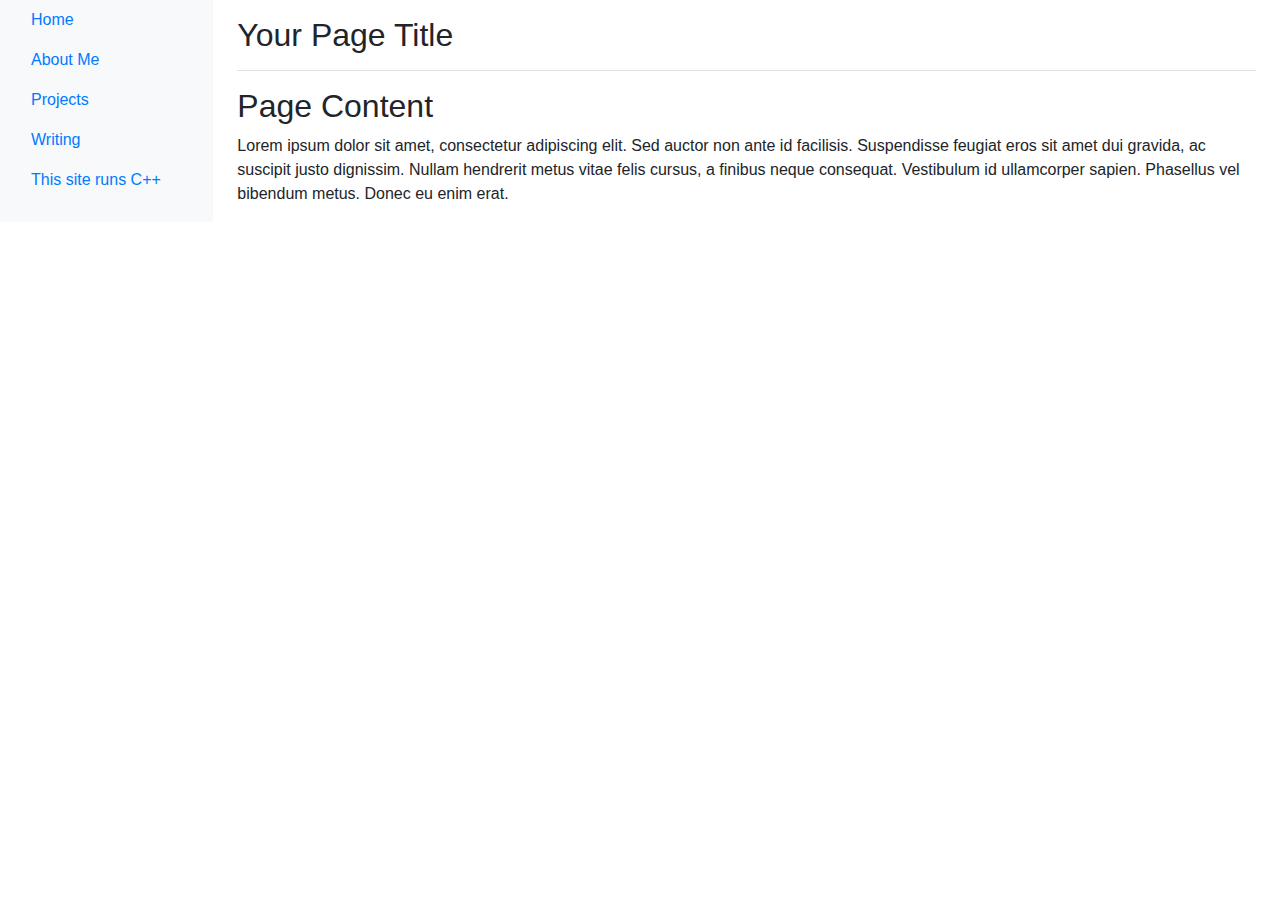
==== data/index.html @ 0322abce "Create a static page template with bootstrap support and responsive design" ====
<!DOCTYPE html>
<html lang="en">
<head>
    <meta charset="UTF-8">
    <meta name="viewport" content="width=device-width, initial-scale=1.0">
    <title>Your Page Title</title>

    <!-- Bootstrap CSS -->
    <link rel="stylesheet" href="https://cdn.jsdelivr.net/npm/bootstrap@4.0.0/dist/css/bootstrap.min.css" integrity="sha384-Gn5384xqQ1aoWXA+058RXPxPg6fy4IWvTNh0E263XmFcJlSAwiGgFAW/dAiS6JXm" crossorigin="anonymous">

    <!-- jQuery and Popper.js Scripts -->
    <script src="https://code.jquery.com/jquery-3.2.1.slim.min.js" integrity="sha384-KJ3o2DKtIkvYIK3UENzmM7KCkRr/rE9/Qpg6aAZGJwFDMVNA/GpGFF93hXpG5KkN" crossorigin="anonymous"></script>
    <script src="https://cdn.jsdelivr.net/npm/popper.js@1.12.9/dist/umd/popper.min.js" integrity="sha384-ApNbgh9B+Y1QKtv3Rn7W3mgPxhU9K/ScQsAP7hUibX39j7fakFPskvXusvfa0b4Q" crossorigin="anonymous">
    </script>

    <!-- Bootstrap JS -->
    <script src="https://cdn.jsdelivr.net/npm/bootstrap@4.0.0/dist/js/bootstrap.min.js" integrity="sha384-JZR6Spejh4U02d8jOt6vLEHfe/JQGiRRSQQxSfFWpi1MquVdAyjUar5+76PVCmYl" crossorigin="anonymous">
    </script>
</head>
<body>
    <div class="container-fluid">
        <div class="row">
            <!-- Left-column navbar -->
            <nav class="col-md-2 d-none d-md-block bg-light sidebar">
                <div class="position-sticky">
                    <ul class="nav flex-column">
                        <li class="nav-item">
                            <a class="nav-link active" href="#home">Home</a>
                        </li>
                        <li class="nav-item">
                            <a class="nav-link" href="#about-me">About Me</a>
                        </li>
                        <li class="nav-item">
                            <a class="nav-link" href="#projects">Projects</a>
                        </li>
                        <li class="nav-item">
                            <a class="nav-link" href="#writing">Writing</a>
                        </li>
                        <li class="nav-item">
                            <a class="nav-link" href="#site-cpp">This site runs C++</a>
                        </li>
                    </ul>
                </div>
            </nav>
            
            <!-- Page content -->
            <main class="col-md-9 ms-sm-auto col-lg-10 px-4">
                <div class="d-flex justify-content-between flex-wrap flex-md-nowrap align-items-center pt-3 pb-2 mb-3 border-bottom">
                    <h1 class="h2">Your Page Title</h1>
                </div>

                <!-- Page body with Lorem Ipsum text -->
                <div>
                    <h2>Page Content</h2>
                    <p>
                        Lorem ipsum dolor sit amet, consectetur adipiscing elit. 
                        Sed auctor non ante id facilisis. Suspendisse feugiat eros 
                        sit amet dui gravida, ac suscipit justo dignissim. Nullam 
                        hendrerit metus vitae felis cursus, a finibus neque 
                        consequat. Vestibulum id ullamcorper sapien. Phasellus vel 
                        bibendum metus. Donec eu enim erat.
                    </p>
                </div>
            </main>
        </div>
    </div>
</body>
</html>
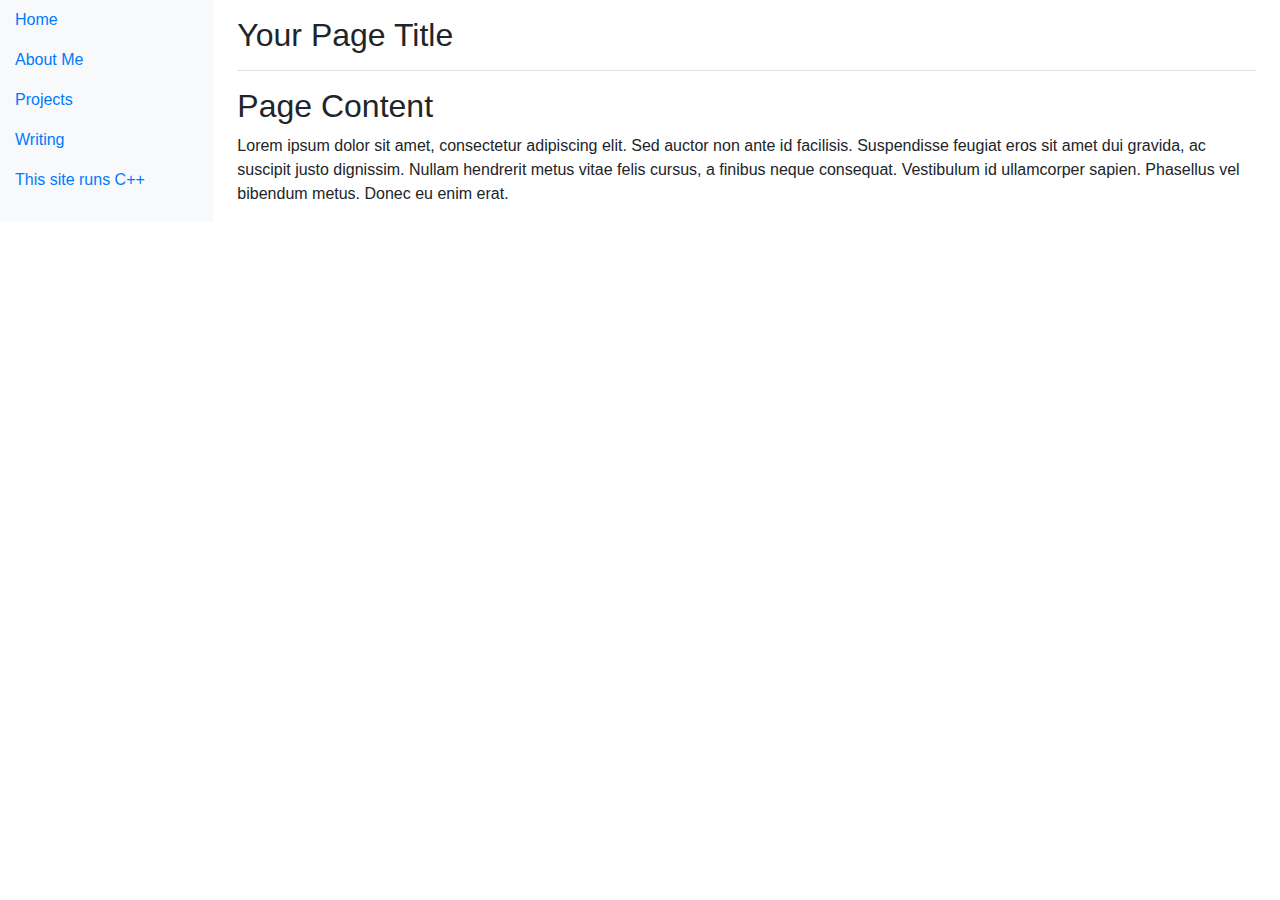
==== commit 91716158: "Complete responsive design of the page, with the cutoff being < 768.  Will explore what this looks l" ====
--- a/data/index.html
+++ b/data/index.html
@@ -1,6 +1,6 @@
 <!DOCTYPE html>
 <html lang="en">
-<head>
+	<head>
     <meta charset="UTF-8">
     <meta name="viewport" content="width=device-width, initial-scale=1.0">
     <title>Your Page Title</title>
@@ -8,61 +8,110 @@
     <!-- Bootstrap CSS -->
     <link rel="stylesheet" href="https://cdn.jsdelivr.net/npm/bootstrap@4.0.0/dist/css/bootstrap.min.css" integrity="sha384-Gn5384xqQ1aoWXA+058RXPxPg6fy4IWvTNh0E263XmFcJlSAwiGgFAW/dAiS6JXm" crossorigin="anonymous">
 
-    <!-- jQuery and Popper.js Scripts -->
+		<style>
+	.d-none {
+		display: none !important;
+	}
+
+	#menuButton {
+		font-family: Serif, monospace;
+		color: white;
+	}
+
+	/*
+	@media (prefers-color-scheme: dark) {
+  	body {
+    	color: #eee;
+    	background: #121212;
+  	}
+	 +
+  	a {
+    	color: #809fff;
+  	} 
+	} */
+		</style>
+	</head>
+	<body>
+    <div class="container-fluid">
+			<div class="row">
+	    	<nav id="navbar" class="collapse navbar-collapse col-md-2 d-md-block bg-light sidebar">
+					<!-- Left-column navbar -->
+					<ul class="navbar-nav mr-auto">
+		    		<li class="nav-item active">
+							<a class="nav-link active" href="#home">Home</a>
+		    		</li>
+		    		<li class="nav-item">
+							<a class="nav-link" href="#about-me">About Me</a>
+		    		</li>
+		    		<li class="nav-item">
+							<a class="nav-link" href="#projects">Projects</a>
+		    		</li>
+		    		<li class="nav-item">
+							<a class="nav-link" href="#writing">Writing</a>
+		    		</li>
+		    		<li class="nav-item">
+							<a class="nav-link" href="#site-cpp">This site runs C++</a>
+		    		</li>
+					</ul>
+	    	</nav>
+
+	    	<!-- Page content with Lorem Ipsum text -->
+	    	<main class="col-md-10 col-lg-10 px-4">
+					<div class="d-flex justify-content-between flex-wrap flex-md-nowrap align-items-center pt-3 pb-2 mb-3 border-bottom">
+		    		<h1 class="h2">Your Page Title</h1>
+						<span class="navbar-light">
+						<button id="menuButton"  class="navbar-toggler" type="button"
+										data-toggle="collapse" data-target="#navbar"
+										aria-controls="navbar" aria-expanded="false" aria-label="Toggle navigation">
+	    				<span class="navbar-toggler-icon"></span>
+						</button>
+						</span>
+
+		    	</div>
+
+					<!-- Page body with Lorem Ipsum text -->
+					<div>
+		    		<h2>Page Content</h2>
+		    		<p>
+						Lorem ipsum dolor sit amet, consectetur adipiscing elit.
+						Sed auctor non ante id facilisis. Suspendisse feugiat eros
+						sit amet dui gravida, ac suscipit justo dignissim. Nullam
+						hendrerit metus vitae felis cursus, a finibus neque
+						consequat. Vestibulum id ullamcorper sapien. Phasellus vel
+						bibendum metus. Donec eu enim erat.
+		    		</p>
+					</div>
+	    	</main>
+			</div>
+    </div>
+
+    <!-- Bootstrap JS (including jQuery and Popper.js) -->
     <script src="https://code.jquery.com/jquery-3.2.1.slim.min.js" integrity="sha384-KJ3o2DKtIkvYIK3UENzmM7KCkRr/rE9/Qpg6aAZGJwFDMVNA/GpGFF93hXpG5KkN" crossorigin="anonymous"></script>
-    <script src="https://cdn.jsdelivr.net/npm/popper.js@1.12.9/dist/umd/popper.min.js" integrity="sha384-ApNbgh9B+Y1QKtv3Rn7W3mgPxhU9K/ScQsAP7hUibX39j7fakFPskvXusvfa0b4Q" crossorigin="anonymous">
+    <script src="https://cdn.jsdelivr.net/npm/popper.js@1.12.9/dist/umd/popper.min.js" integrity="sha384-ApNbgh9B+Y1QKtv3Rn7W3mgPxhU9K/ScQsAP7hUibX39j7fakFPskvXusvfa0b4Q" crossorigin="anonymous"></script>
+    <script src="https://cdn.jsdelivr.net/npm/bootstrap@4.0.0/dist/js/bootstrap.min.js" integrity="sha384-JZR6Spejh4U02d8jOt6vLEHfe/JQGiRRSQQxSfFWpi1MquVdAyjUar5+76PVCmYl" crossorigin="anonymous"></script>
+
+    <script>
+			// JavaScript to handle the "Menu" button and show/hide the navbar
+			const navbar = document.getElementById('navbar');
+			const menuButton = document.getElementById('menuButton');
+
+			function onResize() {
+	    	if (window.innerWidth < 768) {
+					navbar.classList.remove('shown')
+					menuButton.classList.remove('d-none');
+	    	} else {
+					navbar.classList.add('shown');
+					menuButton.classList.add('d-none');
+	    	}
+			}
+
+			function onMenuClick(){}
+
+			// Call the function when the page loads and on window resize
+			window.addEventListener('resize', onResize);
+			window.addEventListener('load', onResize);
     </script>
-
-    <!-- Bootstrap JS -->
-    <script src="https://cdn.jsdelivr.net/npm/bootstrap@4.0.0/dist/js/bootstrap.min.js" integrity="sha384-JZR6Spejh4U02d8jOt6vLEHfe/JQGiRRSQQxSfFWpi1MquVdAyjUar5+76PVCmYl" crossorigin="anonymous">
-    </script>
-</head>
-<body>
-    <div class="container-fluid">
-        <div class="row">
-            <!-- Left-column navbar -->
-            <nav class="col-md-2 d-none d-md-block bg-light sidebar">
-                <div class="position-sticky">
-                    <ul class="nav flex-column">
-                        <li class="nav-item">
-                            <a class="nav-link active" href="#home">Home</a>
-                        </li>
-                        <li class="nav-item">
-                            <a class="nav-link" href="#about-me">About Me</a>
-                        </li>
-                        <li class="nav-item">
-                            <a class="nav-link" href="#projects">Projects</a>
-                        </li>
-                        <li class="nav-item">
-                            <a class="nav-link" href="#writing">Writing</a>
-                        </li>
-                        <li class="nav-item">
-                            <a class="nav-link" href="#site-cpp">This site runs C++</a>
-                        </li>
-                    </ul>
-                </div>
-            </nav>
-            
-            <!-- Page content -->
-            <main class="col-md-9 ms-sm-auto col-lg-10 px-4">
-                <div class="d-flex justify-content-between flex-wrap flex-md-nowrap align-items-center pt-3 pb-2 mb-3 border-bottom">
-                    <h1 class="h2">Your Page Title</h1>
-                </div>
-
-                <!-- Page body with Lorem Ipsum text -->
-                <div>
-                    <h2>Page Content</h2>
-                    <p>
-                        Lorem ipsum dolor sit amet, consectetur adipiscing elit. 
-                        Sed auctor non ante id facilisis. Suspendisse feugiat eros 
-                        sit amet dui gravida, ac suscipit justo dignissim. Nullam 
-                        hendrerit metus vitae felis cursus, a finibus neque 
-                        consequat. Vestibulum id ullamcorper sapien. Phasellus vel 
-                        bibendum metus. Donec eu enim erat.
-                    </p>
-                </div>
-            </main>
-        </div>
-    </div>
-</body>
+	</body>
 </html>
+<!-- vim : set ts=2 sw=2 noet : -->
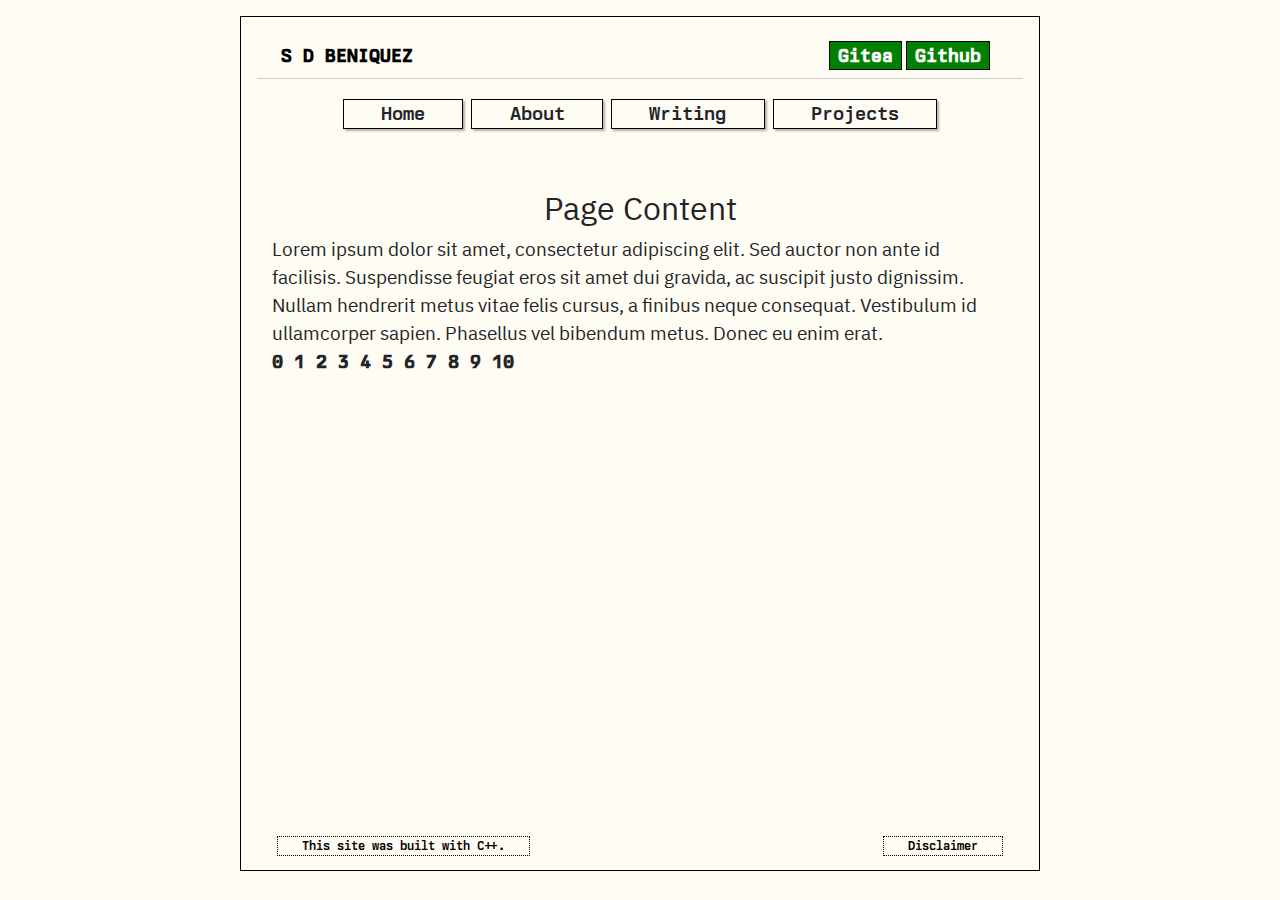
==== commit b788f5bf: "Finalize clean, simple layout, using bootstrap." ====
--- a/data/index.html
+++ b/data/index.html
@@ -1,117 +1,91 @@
-<!DOCTYPE html>
+<!doctype html>
 <html lang="en">
 	<head>
-    <meta charset="UTF-8">
-    <meta name="viewport" content="width=device-width, initial-scale=1.0">
-    <title>Your Page Title</title>
+		<meta charset="UTF-8">
+		<meta name="viewport" content="width=device-width, initial-scale=1.0">
+		<title>Your Page Title</title>
 
-    <!-- Bootstrap CSS -->
-    <link rel="stylesheet" href="https://cdn.jsdelivr.net/npm/bootstrap@4.0.0/dist/css/bootstrap.min.css" integrity="sha384-Gn5384xqQ1aoWXA+058RXPxPg6fy4IWvTNh0E263XmFcJlSAwiGgFAW/dAiS6JXm" crossorigin="anonymous">
+		<!-- Bootstrap CSS -->
+		<link rel="stylesheet" href="https://cdn.jsdelivr.net/npm/bootstrap@4.0.0/dist/css/bootstrap.min.css" integrity="sha384-Gn5384xqQ1aoWXA+058RXPxPg6fy4IWvTNh0E263XmFcJlSAwiGgFAW/dAiS6JXm" crossorigin="anonymous">
 
-		<style>
-	.d-none {
-		display: none !important;
-	}
+		<!-- My CSS -->
+		<link rel="stylesheet" href="fonts/Berkeley-Mono.css">
+		<link rel="stylesheet" href="fonts/IBM-Plex-Sans.css">
+		<link rel="stylesheet" href="style.css">
 
-	#menuButton {
-		font-family: Serif, monospace;
-		color: white;
-	}
 
-	/*
-	@media (prefers-color-scheme: dark) {
-  	body {
-    	color: #eee;
-    	background: #121212;
-  	}
-	 +		<!-- Bootstrap JS (including jQuery and Popper.js) -->
+		<script src="https://code.jquery.com/jquery-3.2.1.slim.min.js" integrity="sha384-KJ3o2DKtIkvYIK3UENzmM7KCkRr/rE9/Qpg6aAZGJwFDMVNA/GpGFF93hXpG5KkN" crossorigin="anonymous"></script>
+		<script src="https://cdn.jsdelivr.net/npm/popper.js@1.12.9/dist/umd/popper.min.js" integrity="sha384-ApNbgh9B+Y1QKtv3Rn7W3mgPxhU9K/ScQsAP7hUibX39j7fakFPskvXusvfa0b4Q" crossorigin="anonymous"></script>
+		<script src="https://cdn.jsdelivr.net/npm/bootstrap@4.0.0/dist/js/bootstrap.min.js" integrity="sha384-JZR6Spejh4U02d8jOt6vLEHfe/JQGiRRSQQxSfFWpi1MquVdAyjUar5+76PVCmYl" crossorigin="anonymous"></script>
+	</head>
+	<body class="m-leftright-auto body-style d-flex flex-column h-100">
+		<header class="container">
+			<nav id="titlebar" class="navbar row center-text">
+      	<div class="col-lg-8 col-md-6 col-sm-8 navbar-brand logo _btn header-btn align-left">
+        	<a  href="#logo">S D Beniquez</a>
+				</div>
+				<div class="col-lg-4 col-md-6 col-sm-4">
+  				<div class="d-flex justify-content-end">
+  					<div class="_btn header-btn source-btn center-text">
+  						<a href="#gitea">Gitea</a>
+						</div>
+  					<div class="_btn header-btn source-btn center-text">
+  						<a href="#github">Github</a>
+  					</div>
+					</div>
+				</div>
+			</nav>
+			<nav id="navigation" class="navbar container center-text">
+				<div class="row row-cols-3 m-leftright-auto ">
+        	<div class="col center-text _btn ">
+        		<a href="home">Home</a>
+      		</div>
 
-  	a {
-    	color: #809fff;
-  	} 
-	} */
-		</style>
-	</head>
-	<body>
-    <div class="container-fluid">
+  				<div class="col center-text _btn ">
+        		<a href="about">About</a>
+      		</div>
+
+  				<div class="col center-text _btn">
+        		<a href="blog">Writing</a>
+      		</div>
+
+  				<div class="col center-text _btn ">
+        		<a href="project">Projects</a>
+      		</div>
+      	</div>
+  		</nav>
+		</header>
+		<div class="content container d-flex flex-column">
 			<div class="row">
-	    	<nav id="navbar" class="collapse navbar-collapse col-md-2 d-md-block bg-light sidebar">
-					<!-- Left-column navbar -->
-					<ul class="navbar-nav mr-auto">
-		    		<li class="nav-item active">
-							<a class="nav-link active" href="#home">Home</a>
-		    		</li>
-		    		<li class="nav-item">
-							<a class="nav-link" href="#about-me">About Me</a>
-		    		</li>
-		    		<li class="nav-item">
-							<a class="nav-link" href="#projects">Projects</a>
-		    		</li>
-		    		<li class="nav-item">
-							<a class="nav-link" href="#writing">Writing</a>
-		    		</li>
-		    		<li class="nav-item">
-							<a class="nav-link" href="#site-cpp">This site runs C++</a>
-		    		</li>
-					</ul>
-	    	</nav>
-
-	    	<!-- Page content with Lorem Ipsum text -->
-	    	<main class="col-md-10 col-lg-10 px-4">
-					<div class="d-flex justify-content-between flex-wrap flex-md-nowrap align-items-center pt-3 pb-2 mb-3 border-bottom">
-		    		<h1 class="h2">Your Page Title</h1>
-						<span class="navbar-light">
-						<button id="menuButton"  class="navbar-toggler" type="button"
-										data-toggle="collapse" data-target="#navbar"
-										aria-controls="navbar" aria-expanded="false" aria-label="Toggle navigation">
-	    				<span class="navbar-toggler-icon"></span>
-						</button>
-						</span>
-
-		    	</div>
-
-					<!-- Page body with Lorem Ipsum text -->
-					<div>
-		    		<h2>Page Content</h2>
-		    		<p>
+				<div class="col-12 align-self-start">
+					<main>
+						<h2 class="text-center">Page Content</h2>
+						<p>
 						Lorem ipsum dolor sit amet, consectetur adipiscing elit.
 						Sed auctor non ante id facilisis. Suspendisse feugiat eros
 						sit amet dui gravida, ac suscipit justo dignissim. Nullam
 						hendrerit metus vitae felis cursus, a finibus neque
 						consequat. Vestibulum id ullamcorper sapien. Phasellus vel
-						bibendum metus. Donec eu enim erat.
-		    		</p>
-					</div>
-	    	</main>
+						bibendum metus. Donec eu enim erat.<br/>
+						<span style="font-family: 'Berkeley Mono'; font-weight: bold;">0 1 2 3 4 5 6 7 8 9 10</span>
+						</p>
+					</main>
+				</div>
 			</div>
-    </div>
-
-    <!-- Bootstrap JS (including jQuery and Popper.js) -->
-    <script src="https://code.jquery.com/jquery-3.2.1.slim.min.js" integrity="sha384-KJ3o2DKtIkvYIK3UENzmM7KCkRr/rE9/Qpg6aAZGJwFDMVNA/GpGFF93hXpG5KkN" crossorigin="anonymous"></script>
-    <script src="https://cdn.jsdelivr.net/npm/popper.js@1.12.9/dist/umd/popper.min.js" integrity="sha384-ApNbgh9B+Y1QKtv3Rn7W3mgPxhU9K/ScQsAP7hUibX39j7fakFPskvXusvfa0b4Q" crossorigin="anonymous"></script>
-    <script src="https://cdn.jsdelivr.net/npm/bootstrap@4.0.0/dist/js/bootstrap.min.js" integrity="sha384-JZR6Spejh4U02d8jOt6vLEHfe/JQGiRRSQQxSfFWpi1MquVdAyjUar5+76PVCmYl" crossorigin="anonymous"></script>
-
-    <script>
-			// JavaScript to handle the "Menu" button and show/hide the navbar
-			const navbar = document.getElementById('navbar');
-			const menuButton = document.getElementById('menuButton');
-
-			function onResize() {
-	    	if (window.innerWidth < 768) {
-					navbar.classList.remove('shown')
-					menuButton.classList.remove('d-none');
-	    	} else {
-					navbar.classList.add('shown');
-					menuButton.classList.add('d-none');
-	    	}
-			}
-
-			function onMenuClick(){}
-
-			// Call the function when the page loads and on window resize
-			window.addEventListener('resize', onResize);
-			window.addEventListener('load', onResize);
-    </script>
+		</div>
+		<div class="container">
+			<footer class="navbar row row-cols-auto">
+				<div class="_btn align-left">
+					This site was built with <a href="#site-cpp">C++</a>.
+				</div>
+				<div class="_btn disclaimer align-right">
+					<a href="#disclaimer">Disclaimer</a>
+				</div>
+			</footer>
+		</div>
 	</body>
 </html>
-<!-- vim : set ts=2 sw=2 noet : -->
+
+
+<!-- vim: set ts=2 sw=2 sts=2 foldmethod=manual noet: -->
--- a/data/fonts/Berkeley-Mono.css
+++ b/data/fonts/Berkeley-Mono.css
@@ -0,0 +1,13 @@
+/* Font Files */
+@font-face {
+  font-family: 'Berkeley Mono';
+  src: url([data-uri]) format('woff2');
+  font-style: italic;
+}
+
+@font-face {
+  font-family: 'Berkeley Mono';
+  src: url([data-uri]) format('woff2');
+  font-style: normal;
+}
+
--- a/data/fonts/IBM-Plex-Sans.css
+++ b/data/fonts/IBM-Plex-Sans.css
@@ -0,0 +1,33 @@
+/* Font Files */
+@font-face {
+	/* IBMPlexSans-Bold.ttf */
+	font-family: 'IBM Plex Sans';
+	font-weight: bold;
+	font-style: normal;
+	src: url([data-uri]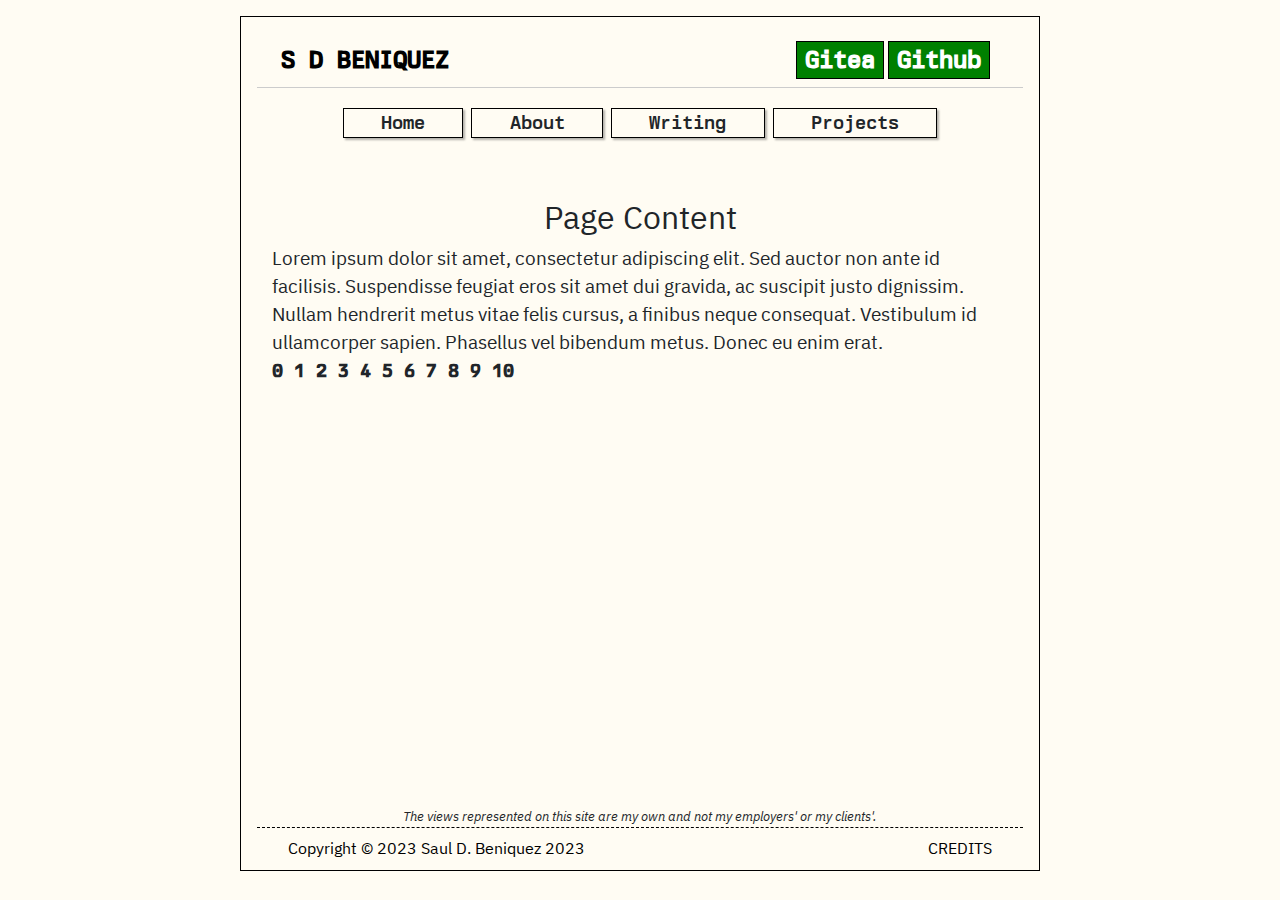
==== commit 1dd17011: "Tweak page responsive layout, and add font scaling. Add build system integration." ====
--- a/data/index.html
+++ b/data/index.html
@@ -18,14 +18,20 @@
 		<script src="https://code.jquery.com/jquery-3.2.1.slim.min.js" integrity="sha384-KJ3o2DKtIkvYIK3UENzmM7KCkRr/rE9/Qpg6aAZGJwFDMVNA/GpGFF93hXpG5KkN" crossorigin="anonymous"></script>
 		<script src="https://cdn.jsdelivr.net/npm/popper.js@1.12.9/dist/umd/popper.min.js" integrity="sha384-ApNbgh9B+Y1QKtv3Rn7W3mgPxhU9K/ScQsAP7hUibX39j7fakFPskvXusvfa0b4Q" crossorigin="anonymous"></script>
 		<script src="https://cdn.jsdelivr.net/npm/bootstrap@4.0.0/dist/js/bootstrap.min.js" integrity="sha384-JZR6Spejh4U02d8jOt6vLEHfe/JQGiRRSQQxSfFWpi1MquVdAyjUar5+76PVCmYl" crossorigin="anonymous"></script>
+
+		<script type="text/javascript">
+			$(document).ready(function () {
+    			$('[data-toggle="tooltip"]').tooltip();
+			});
+		</script>
 	</head>
-	<body class="m-leftright-auto body-style d-flex flex-column h-100">
+	<body class="leftright-automargin body-style d-flex flex-column h-100">
 		<header class="container">
-			<nav id="titlebar" class="navbar row center-text">
-      	<div class="col-lg-8 col-md-6 col-sm-8 navbar-brand logo _btn header-btn align-left">
+			<nav id="titlebar" class="navbar row row-cols-auto">
+      	<div class="col navbar-brand logo _btn header-btn left-align-text">
         	<a  href="#logo">S D Beniquez</a>
 				</div>
-				<div class="col-lg-4 col-md-6 col-sm-4">
+				<div class="col">
   				<div class="d-flex justify-content-end">
   					<div class="_btn header-btn source-btn center-text">
   						<a href="#gitea">Gitea</a>
@@ -37,7 +43,7 @@
 				</div>
 			</nav>
 			<nav id="navigation" class="navbar container center-text">
-				<div class="row row-cols-3 m-leftright-auto ">
+				<div class="row row-cols-3 leftright-automargin ">
         	<div class="col center-text _btn ">
         		<a href="home">Home</a>
       		</div>
@@ -55,12 +61,16 @@
       		</div>
       	</div>
   		</nav>
+			<div class="row page-title">
+				<div class="col-12">
+				<h2 class="center-text">Page Content</h2>
+				</div>
+			</div>
 		</header>
 		<div class="content container d-flex flex-column">
 			<div class="row">
 				<div class="col-12 align-self-start">
 					<main>
-						<h2 class="text-center">Page Content</h2>
 						<p>
 						Lorem ipsum dolor sit amet, consectetur adipiscing elit.
 						Sed auctor non ante id facilisis. Suspendisse feugiat eros
@@ -75,12 +85,19 @@
 			</div>
 		</div>
 		<div class="container">
-			<footer class="navbar row row-cols-auto">
-				<div class="_btn align-left">
-					This site was built with <a href="#site-cpp">C++</a>.
+			<div class="row row-cols-auto  fineprint center-text">
+				<div class="col disclaimer">
+				The views represented on this site are my own and not my employers' or
+				my clients'.
 				</div>
-				<div class="_btn disclaimer align-right">
-					<a href="#disclaimer">Disclaimer</a>
+			</div>
+			<footer class="navbar credits tinyfont row justify-content-center">
+				<div class="credits col col-10 left-align-text align-self-start">
+					Copyright © 2023 Saul D. Beniquez 2023
+				</div>
+				<div class="allcaps col col-2 right-align-text align-self-end" >
+				<a href="credits" data-toggle="tooltip" data-placement="top"
+																								data-html="true" title="This site was built with C++</br>It uses Berkeley's Berkeley Mono font, and IBM's IBM Plex Sans font.<br/>Click here for more information.">Credits</a>
 				</div>
 			</footer>
 		</div>
--- a/data/style.css
+++ b/data/style.css
@@ -4,11 +4,17 @@
 	--body-color: #FFFCF3;
 	--element-bg-color: #FFFCF3;
 
+	--tooltip-bg-color: rgba(255, 253, 243,1);
+
+	--standard-font-size: 14pt;
+	--tiny-font-size: 12pt;
+	--fineprint-font-size: 10pt;
+	--btn-font-size: 18pt;
+
 	--btn-hover-color: lightgrey;
 	--btn-border-color: black;
 
 	--title-btn-bg-color: none;
-	--title-btn-font-size: 18px;
 	--title-btn-font-weight: bold;
 
 	--src-btn-bg-color: green;
@@ -18,12 +24,31 @@
 	--footer-btn-bg-color: lightgrey;
 	--footer-btn-fg-color: black;
 	--footer-btn-border-color:  black;
-	--footer-btn-font-size: 12px;
+
+	--font-monospace: "Berkeley Mono";
+	--font-sans: "IBM  Plex Sans";
+}
+
+@media (max-width: 768px) { 
+	:root {
+	--standard-font-size: 10pt;
+	--tiny-font-size: 10pt;
+	--fineprint-font-size: 8pt;
+	--btn-font-size: 14pt;
+	}
+
 }
 
 html {
 	line-height: 1.5;
 	height: 95vh;
+}
+
+@media (max-width: 768px) {
+	html {
+		line-height: 1.5;
+		height: 85vh;
+	}
 }
 
 body {
@@ -35,7 +60,7 @@
 	border: 1px solid black;
 
 	font-size: 14pt;
-	font-family: 'IBM Plex Sans' !important;
+	font-family: var(--font-sans) !important;
 
 	background-color: var(--body-color);
 }
@@ -69,7 +94,7 @@
 	}
 }
 
-.m-leftright-auto {
+.leftright-automargin {
 	margin-right: auto;
 	margin-left: auto;
 }
@@ -78,17 +103,29 @@
 	text-align: center;
 }
 
-.align-left {
+.left-align-text {
 	text-align: left;
 }
 
-.align-right {
+.right-align-text {
 	text-align: right;
+}
+
+.tinyfont {
+	font-size: var(--tiny-font-size) !important;
+}
+
+.fineprint {
+	font-size: var(--fineprint-font-size) !important;
+}
+
+.allcaps {
+	text-transform: uppercase;
 }
 
 div._btn,
 .square-btn {
-	font-family: "Berkeley Mono";
+	font-family: var(--font-monospace);
 	border: 1px solid var(--border-color);
 	background-color: var(--element-bg-color);
 }
@@ -110,24 +147,38 @@
 	text-decoration: underline;
 }
 
-@media (min-width: 768px) {
+div._btn {
+	padding: 0 2em 0 2em;
+	margin: 0 0.25rem 0 0.25rem;
+}
+
+
+@media (max-width: 768px) {
 	div._btn {
 		padding: 0 2em 0 2em;
-		margin: 0 0.25rem 0 0.25rem;
-	}
-}
-
-/* width < 768px */
-div._btn {
-	padding: 0 2em 0 2em;
-	margin: 0.25rem 0.25rem 0.25rem 0.25rem;
+		margin: 0.25rem 0.25rem 0.25rem 0.25rem;
+	}
+}
+
+#titlebar {
+	background-color: inherit;
+
+	border-color: #ccc;
+	border-style: solid;
+	border-width: 1px;
+
+	border-top: 0;
+	border-left: 0;
+	border-right: 0;
+
+	margin-bottom: 0.5rem;
 }
 
 div.header-btn,
 #titlebar div._btn {
 	color: var(--font-color);
 	background-color: var(--title-btn-bg-color);
-	font-size: var(--title-btn-font-size);
+	font-size: var(--btn-font-size);
 	font-weight: var(--title-btn-font-weight);
 	padding: 0 0.5rem 0 0.5rem;
 	margin: 0 0 0 0;
@@ -146,11 +197,21 @@
 	margin: 0 0.125rem 0 0.125rem;
 }
 
-#titlebar {
-	background-color: inherit;
-}
-
-
+
+#navigation {
+	margin: 0rem auto 1.5rem auto;
+}
+
+@media (min-width: 768px) {
+	#navigation {
+		margin: 0rem auto 3rem auto;
+	}
+}
+
+#navigation div._btn,
+.btn-shadow {
+	box-shadow: 2px 2px 2px rgba(0, 0, 0, 0.3);
+}
 footer div._btn {
 	font-size: var(--footer-btn-font-size);
 }
@@ -163,21 +224,7 @@
 	vertical-align: middle;
 }
 
-#titlebar {
-	border-color: #ccc;
-	border-style: solid;
-	border-width: 1px;
-
-	border-top: 0;
-	border-left: 0;
-	border-right: 0;
-
-	margin-bottom: 0.5rem;
-}
-
-#navigation {
-	margin: 0rem auto 3rem auto;
-}
+
 
 .navbar div a {
 	color: inherit;
@@ -222,13 +269,7 @@
 	border-style: solid;
 	border-color: var(--btn-border-color);
 }
-#navigation {
-	margin: 0rem auto 3rem auto;
-}
-#navigation div._btn,
-.btn-shadow {
-	box-shadow: 2px 2px 2px rgba(0, 0, 0, 0.3);
-}
+
 
 @media (min-width: 768px) {
 	div._btn {
@@ -243,21 +284,18 @@
 	margin: 0.25rem 0.25rem 0.25rem 0.25rem;
 }
 
-
-footer div._btn {
-	border-style: dotted;
+div.disclaimer {
+	font-style: italic;
+}
+
+footer  {
+	border-style: dashed none none none;
 	border-width: 0.5px;
 	border-color: var(--footer-btn-border-color);
 	background-color: var(--element-btn-bg-color);
 	color: var(--footer-btn-fg-color);
-	font-size: var(--footer-btn-font-size);
-}
-
-footer div._btn:hover {
-	background-color: var(--btn-hover-color);
-}
-
-footer {
+	font-size: var(--tiny-font-size);
+
 	margin: auto 0.25rem 0.125rem 0.25rem;
 	padding: 0 0 0.125rem 0;
 }
@@ -266,25 +304,29 @@
 	vertical-align: middle;
 }
 
-#titlebar {
-	background-color: inherit;
-
-	border-color: #ccc;
-	border-style: solid;
-	border-width: 1px;
-
-	border-top: 0;
-	border-left: 0;
-	border-right: 0;
-
-	margin-bottom: 0.5rem;
-}
-
-.allcaps { 
-	text-transform: uppercase;
-}
-
-
+
+/* Change the background color of the tooltip using CSS variable */
+.tooltip-inner {
+    border: 1px dashed;
+	color: var(--font-color);
+    background-color: var(--tooltip-bg-color);
+	opacity: 1;
+    font-family: var(--font-monospace);
+	text-align: justify;
+	max-width: 50rem;
+}
+
+@media (max-width: 768px) {
+	.tooltip-inner {
+    	border: 1px dashed;
+		color: var(--font-color);
+    	background-color: var(--tooltip-bg-color);
+		opacity: 1;
+    	font-family: var(--font-monospace);
+		text-align: justify;
+		max-width: 40rem;
+	}
+}
 
 
 
